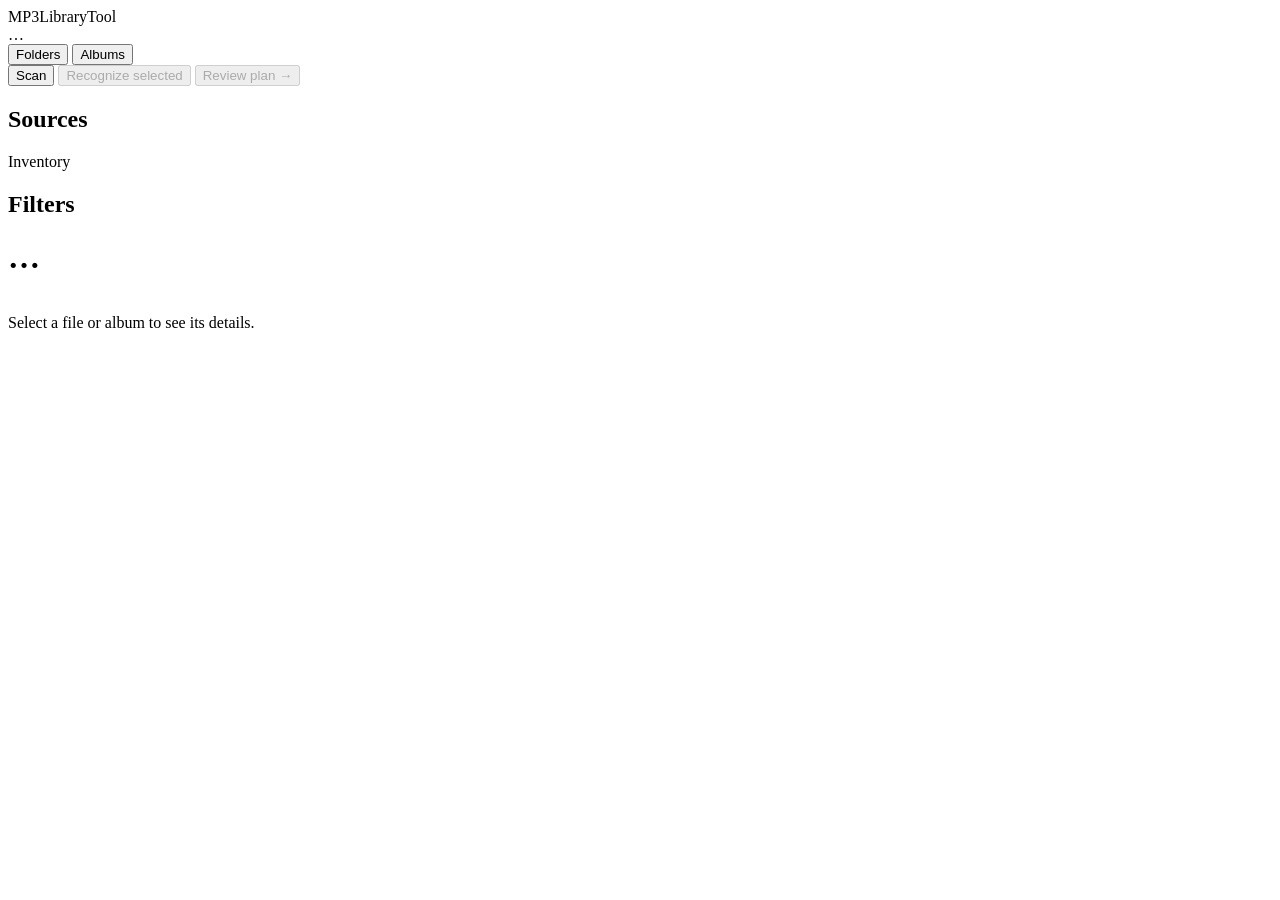
==== mp3librarytool/web/index.html @ 4441605b "UI groundwork: local web server and read-only inventory browser - mp3librarytool serve: 127.0.0.1, r" ====
<!doctype html>
<html lang="en">
<head>
<meta charset="utf-8">
<meta name="viewport" content="width=device-width, initial-scale=1">
<title>MP3LibraryTool</title>
<link rel="stylesheet" href="/static/app.css">
</head>
<body>
<header class="top">
  <div class="brand">MP3LibraryTool</div>
  <div class="chip" id="rootChip">…</div>
  <div class="seg" role="group" aria-label="View">
    <button type="button" class="btn" data-view="folders" aria-pressed="true">Folders</button>
    <button type="button" class="btn" data-view="albums" aria-pressed="false">Albums</button>
  </div>
  <button type="button" class="btn" id="scanBtn">Scan</button>
  <button type="button" class="btn" disabled title="Arrives in M2 (recognition)">Recognize selected</button>
  <button type="button" class="btn btn-primary" disabled title="Arrives in M3 (plans)">Review plan →</button>
</header>

<div class="layout">
  <nav class="panel left" aria-label="Sources and filters">
    <section>
      <h2 class="ph">Sources</h2>
      <div id="tree" class="tree"></div>
    </section>
    <section>
      <div class="row-between muted small"><span>Inventory</span><span id="invCount"></span></div>
      <div class="bar"><div id="hashBar" class="bar-fill"></div></div>
      <div class="muted xsmall" id="invNote"></div>
      <div class="muted xsmall" id="scanNote"></div>
    </section>
    <section>
      <h2 class="ph">Filters</h2>
      <div id="filters" class="filters"></div>
    </section>
  </nav>

  <main class="panel center">
    <div class="center-head">
      <h1 id="tableTitle">…</h1>
      <span class="muted small" id="tableNote"></span>
    </div>
    <div class="table-wrap"><table id="table"></table></div>
  </main>

  <aside class="panel right" aria-label="Details" id="details">
    <p class="muted">Select a file or album to see its details.</p>
  </aside>
</div>
<script src="/static/app.js"></script>
</body>
</html>
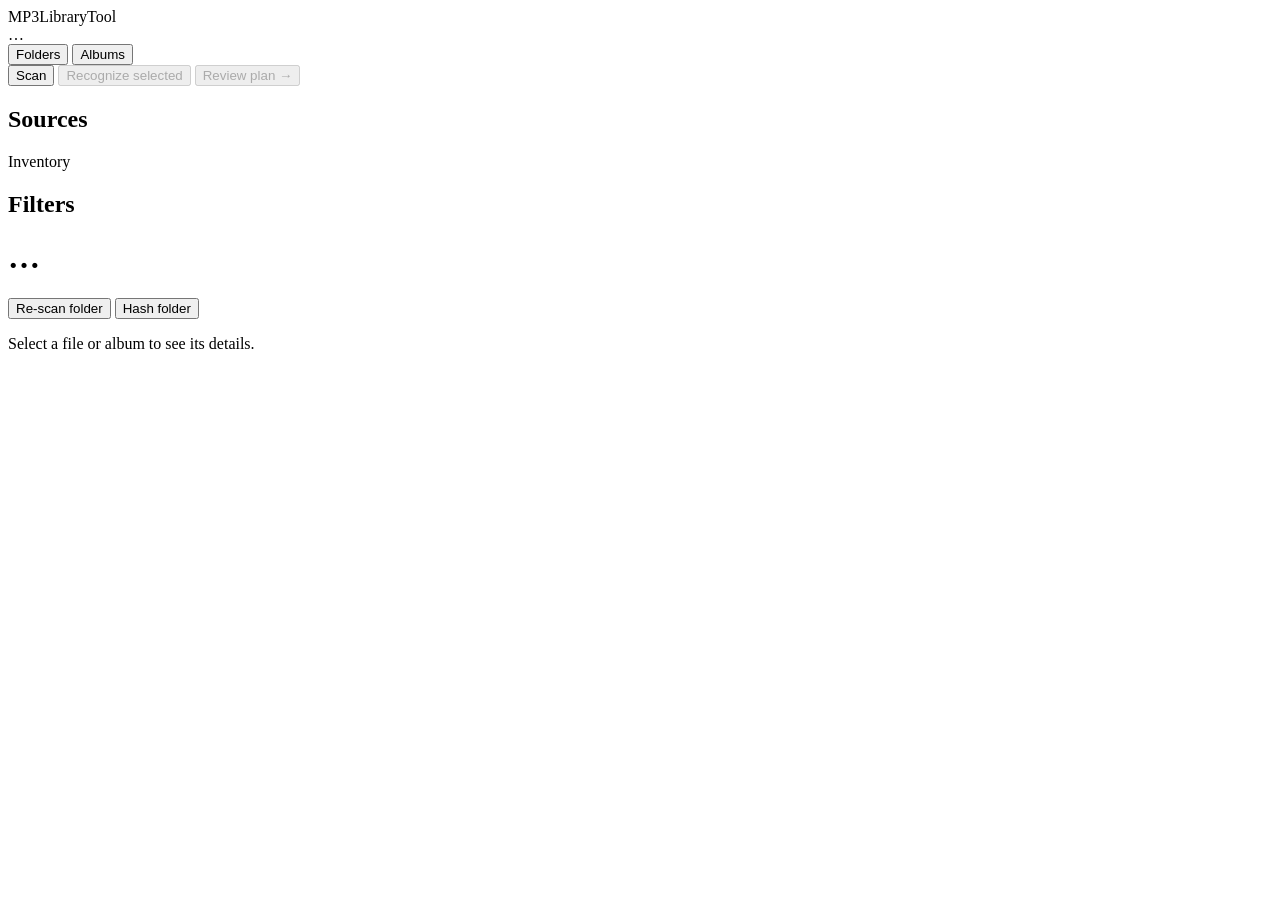
==== commit 204dc53f: "Folder-level scan and hash; content-based APE detection; wrong_extension audit - scan/hash accept an" ====
--- a/mp3librarytool/web/index.html
+++ b/mp3librarytool/web/index.html
@@ -39,8 +39,15 @@
 
   <main class="panel center">
     <div class="center-head">
-      <h1 id="tableTitle">…</h1>
-      <span class="muted small" id="tableNote"></span>
+      <div style="min-width:0">
+        <h1 id="tableTitle">…</h1>
+        <div class="muted small" id="tableNote"></div>
+      </div>
+      <div class="actions">
+        <span class="muted small" id="folderStats"></span>
+        <button type="button" class="btn" id="rescanFolderBtn" title="Re-read only this folder (fast)">Re-scan folder</button>
+        <button type="button" class="btn" id="hashFolderBtn" title="Hash this folder's audio for duplicate detection">Hash folder</button>
+      </div>
     </div>
     <div class="table-wrap"><table id="table"></table></div>
   </main>
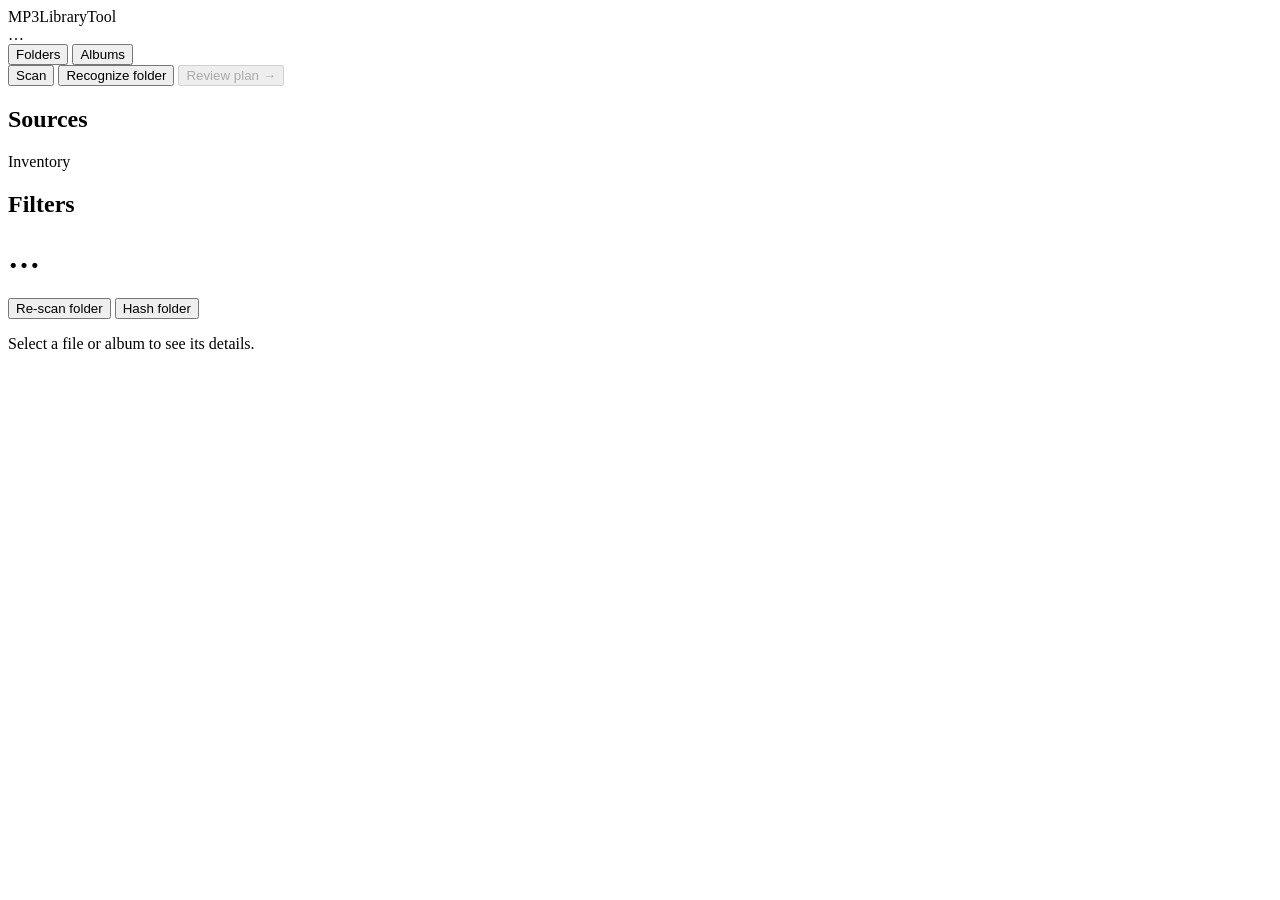
==== commit a10c30e1: "Slice steps 1-2: recognition queue and Accept/Skip review - recognize/beets_adapter.py: the only bee" ====
--- a/mp3librarytool/web/index.html
+++ b/mp3librarytool/web/index.html
@@ -15,7 +15,7 @@
     <button type="button" class="btn" data-view="albums" aria-pressed="false">Albums</button>
   </div>
   <button type="button" class="btn" id="scanBtn">Scan</button>
-  <button type="button" class="btn" disabled title="Arrives in M2 (recognition)">Recognize selected</button>
+  <button type="button" class="btn" id="recognizeBtn" title="Match the albums in the selected folder">Recognize folder</button>
   <button type="button" class="btn btn-primary" disabled title="Arrives in M3 (plans)">Review plan →</button>
 </header>
 
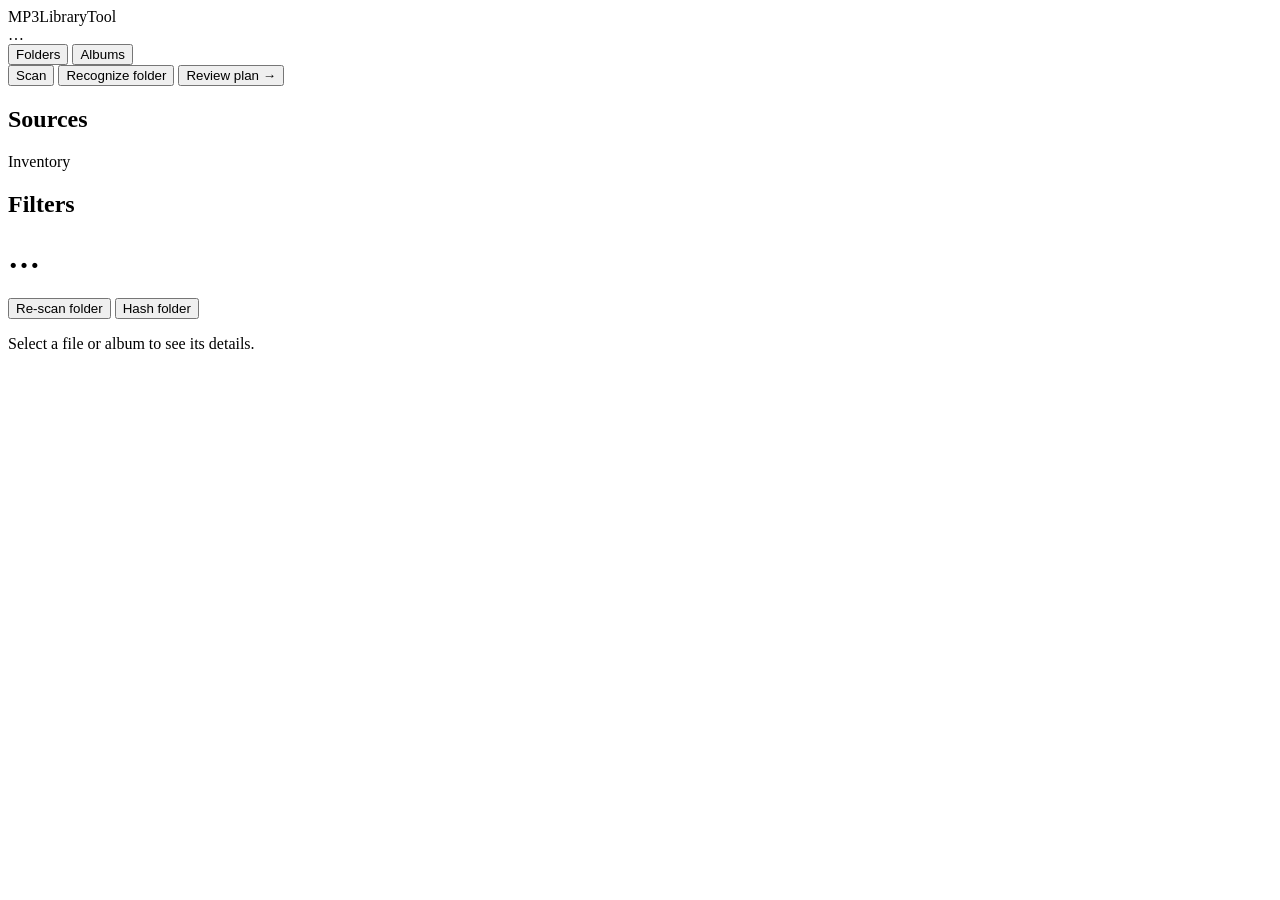
==== commit 7f3b10dd: "Plan screen in the UI; destination may never overlap the collection - Plan page per the mockup: dest" ====
--- a/mp3librarytool/web/index.html
+++ b/mp3librarytool/web/index.html
@@ -16,10 +16,10 @@
   </div>
   <button type="button" class="btn" id="scanBtn">Scan</button>
   <button type="button" class="btn" id="recognizeBtn" title="Match the albums in the selected folder">Recognize folder</button>
-  <button type="button" class="btn btn-primary" disabled title="Arrives in M3 (plans)">Review plan →</button>
+  <button type="button" class="btn btn-primary" id="planBtn">Review plan →</button>
 </header>
 
-<div class="layout">
+<div class="layout" id="reviewPage">
   <nav class="panel left" aria-label="Sources and filters">
     <section>
       <h2 class="ph">Sources</h2>
@@ -56,6 +56,8 @@
     <p class="muted">Select a file or album to see its details.</p>
   </aside>
 </div>
+<div id="planPage" class="plan-page" hidden></div>
 <script src="/static/app.js"></script>
+<script src="/static/plan.js"></script>
 </body>
 </html>
